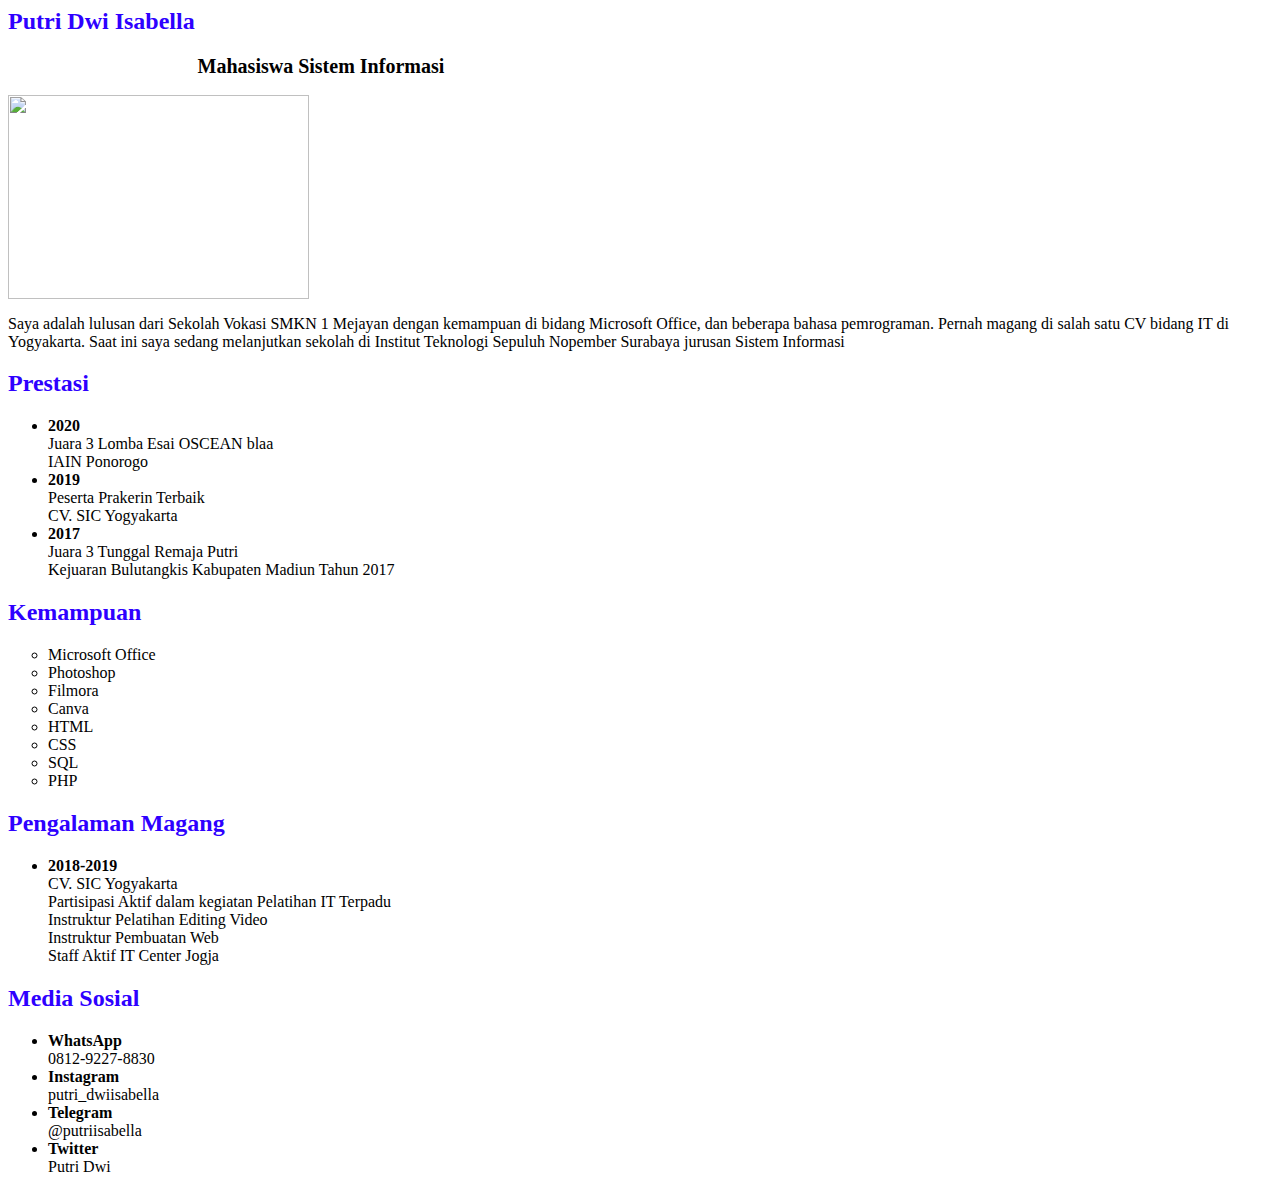
==== biodata.html @ 171a1537 "versi1" ====
<html lang="en">
<head>
    <meta charset="UTF-8">
    <meta http-equiv="X-UA-Compatible" content="IE=edge">
    <meta name="viewport" content="width=device-width, initial-scale=1.0">
    <link rel="stylesheet" href="stylesheet.css">
    <title>Biodata</title>
</head>
<body class="bio">
    
    <div class="main">
      <div class="name">
          <h2 style="color: #2E00FF;">
            Putri Dwi Isabella    
        </h2>
        <h2 style="font-size: 20px; text-align: left; margin-left: 15%;">Mahasiswa Sistem Informasi</h2>
    </div>
    <div class="about-bio">
        <img src="myphoto.png" style="width: 301; height: 204px;" alt="">
        <p>Saya adalah lulusan dari Sekolah Vokasi SMKN 1 Mejayan dengan kemampuan di
            bidang Microsoft Office, dan beberapa bahasa pemrograman. Pernah magang di
            salah satu CV bidang IT di Yogyakarta. Saat ini saya sedang melanjutkan sekolah
            di Institut Teknologi Sepuluh Nopember Surabaya jurusan Sistem Informasi</p>
      </div>
      <div class="isi">
          <h2 style="color: #2E00FF;">
            Prestasi    
        </h2>
        <ul>
            <li>
                <b>2020</b>
                <br>Juara 3 Lomba Esai OSCEAN blaa
                <br><span>IAIN Ponorogo </span>
            </li>
            <li>
                <b>2019</b>
                <br>Peserta Prakerin Terbaik 
                <br><span>CV. SIC Yogyakarta</span>
            </li>
            <li>
                <b>2017</b>
                <br>Juara 3 Tunggal Remaja Putri
                <br><span>Kejuaran Bulutangkis Kabupaten Madiun Tahun 2017</span>

            </li>
        </ul>
      </div>
      <div class="isi">
          <h2 style="color: #2E00FF;">
            Kemampuan  
        </h2>
        <ul style="list-style-type: circle;">
            <li>Microsoft Office</li>
            <li>Photoshop</li>
            <li>Filmora</li>
            <li>Canva</li>
            <li>HTML</li>
            <li>CSS</li>
            <li>SQL</li>
            <li>PHP</li> 
        </ul>
      </div>
      <div class="isi">
          <h2 style="color: #2E00FF;">
            Pengalaman Magang 
        </h2>
        
        <ul>
            <li>
                <b>2018-2019</b>
                <br><span>CV. SIC Yogyakarta</span>
                <br>Partisipasi Aktif dalam kegiatan Pelatihan IT Terpadu
                <br>Instruktur Pelatihan Editing Video
                <br>Instruktur Pembuatan Web
                <br>Staff Aktif IT Center Jogja  
            </li>
        </ul>
      </div>
      <div class="isi">
          <h2 style="color: #2E00FF;">
            Media Sosial 
        </h2>
        
        <ul>
            <li>
                <b>WhatsApp</b><br>
                0812-9227-8830
            </li>
            <li>
                <b>Instagram</b><br>
                putri_dwiisabella
            </li>
            <li>
                <b>Telegram</b><br>
                @putriisabella
            </li>
            <li>
                <b>Twitter</b><br>
                Putri Dwi
            </li>
        </ul>
      </div>
    </div>

</body>
</html>
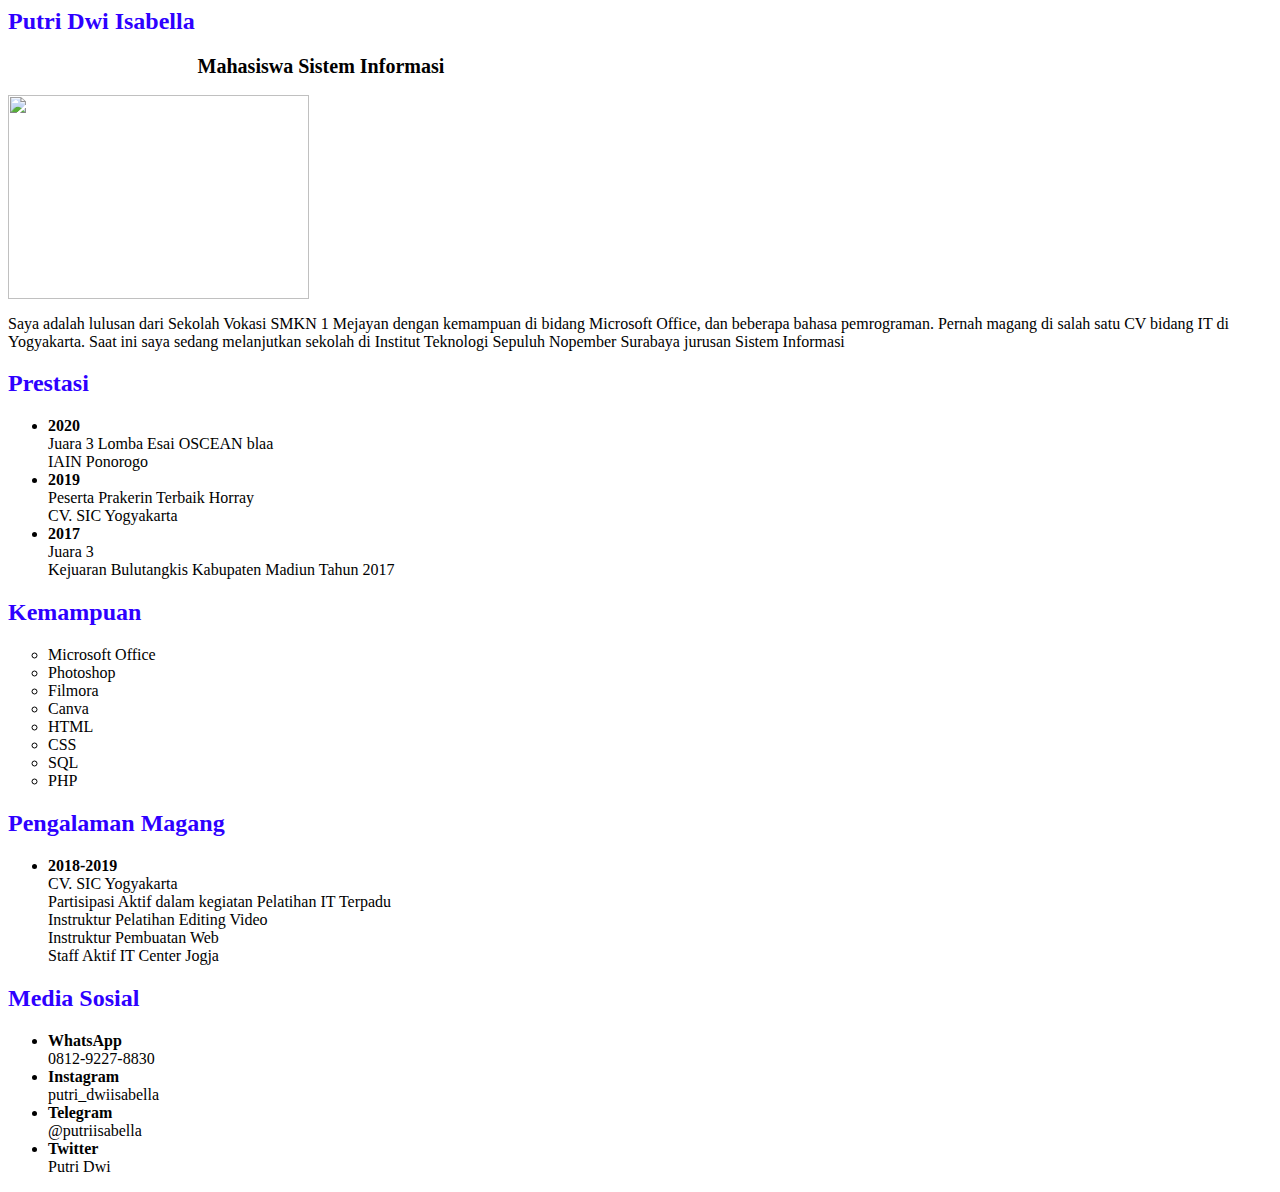
==== commit 408eb2d1: "edit" ====
--- a/biodata.html
+++ b/biodata.html
@@ -29,17 +29,17 @@
         <ul>
             <li>
                 <b>2020</b>
-                <br>Juara 3 Lomba Esai OSCEAN blaa
+                <br>Juara 3 Lomba Esai OSCEAN blaa 
                 <br><span>IAIN Ponorogo </span>
             </li>
             <li>
                 <b>2019</b>
-                <br>Peserta Prakerin Terbaik 
+                <br>Peserta Prakerin Terbaik Horray
                 <br><span>CV. SIC Yogyakarta</span>
             </li>
             <li>
                 <b>2017</b>
-                <br>Juara 3 Tunggal Remaja Putri
+                <br>Juara 3 
                 <br><span>Kejuaran Bulutangkis Kabupaten Madiun Tahun 2017</span>
 
             </li>
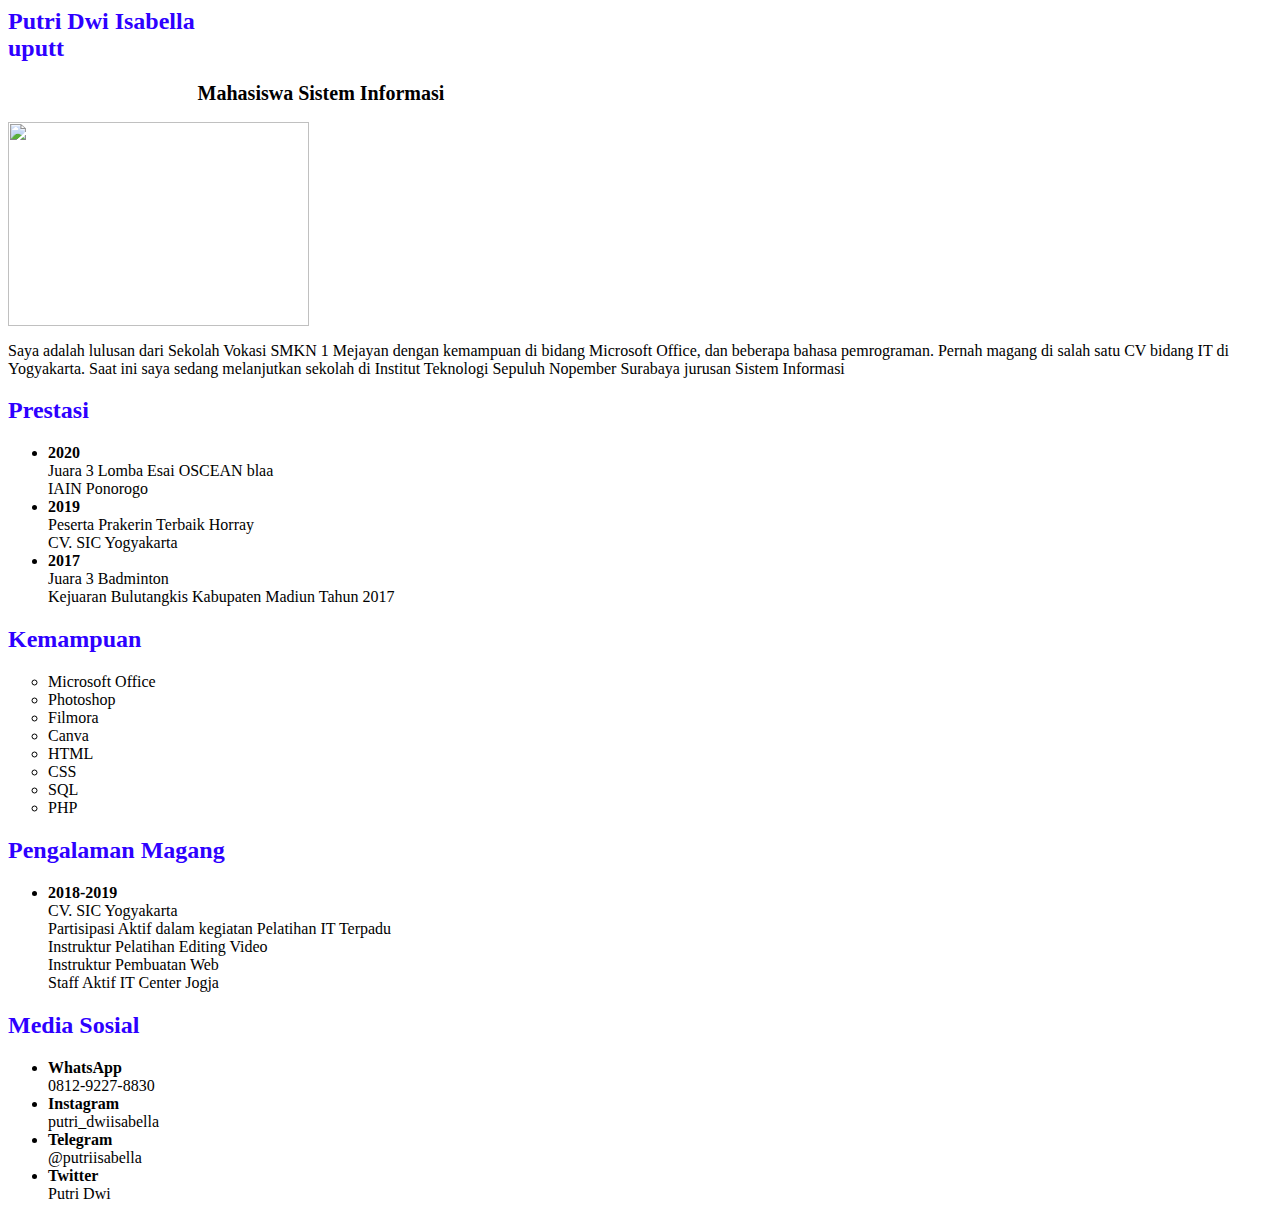
==== commit 6b286cc8: "version1" ====
--- a/biodata.html
+++ b/biodata.html
@@ -4,14 +4,15 @@
     <meta http-equiv="X-UA-Compatible" content="IE=edge">
     <meta name="viewport" content="width=device-width, initial-scale=1.0">
     <link rel="stylesheet" href="stylesheet.css">
-    <title>Biodata</title>
+    <title>Biodata Putri Dwi Isabella</title>
 </head>
 <body class="bio">
     
     <div class="main">
       <div class="name">
           <h2 style="color: #2E00FF;">
-            Putri Dwi Isabella    
+            Putri Dwi Isabella  <br>
+            uputt  
         </h2>
         <h2 style="font-size: 20px; text-align: left; margin-left: 15%;">Mahasiswa Sistem Informasi</h2>
     </div>
@@ -39,7 +40,7 @@
             </li>
             <li>
                 <b>2017</b>
-                <br>Juara 3 
+                <br>Juara 3 Badminton
                 <br><span>Kejuaran Bulutangkis Kabupaten Madiun Tahun 2017</span>
 
             </li>
